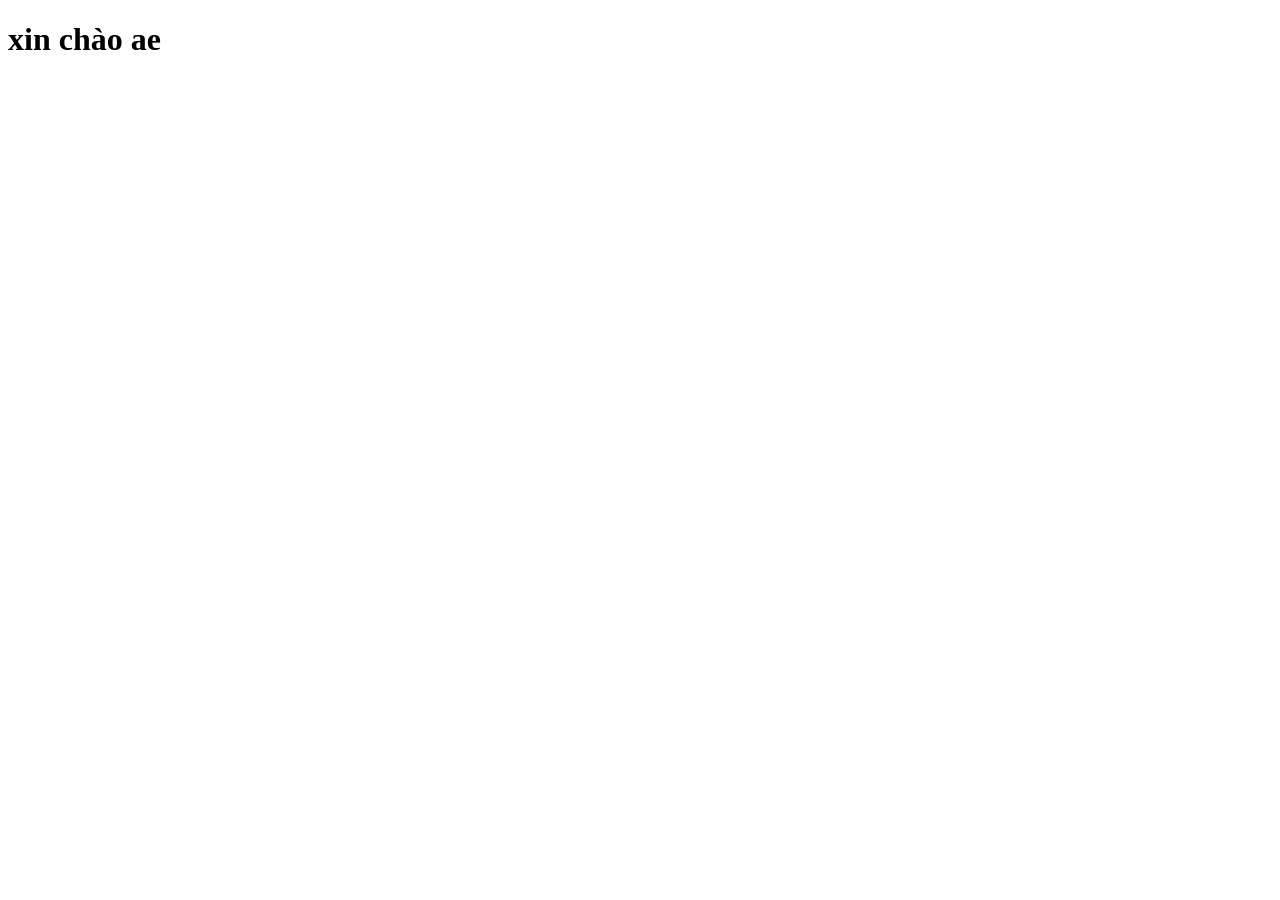
==== FE/test.html @ a073b80d "test" ====
<!DOCTYPE html>
<html lang="en">
<head>
    <meta charset="UTF-8">
    <meta name="viewport" content="width=device-width, initial-scale=1.0">
    <title>Document</title>
</head>
<body>
    <h1>xin chào ae </h1>
</body>
</html>
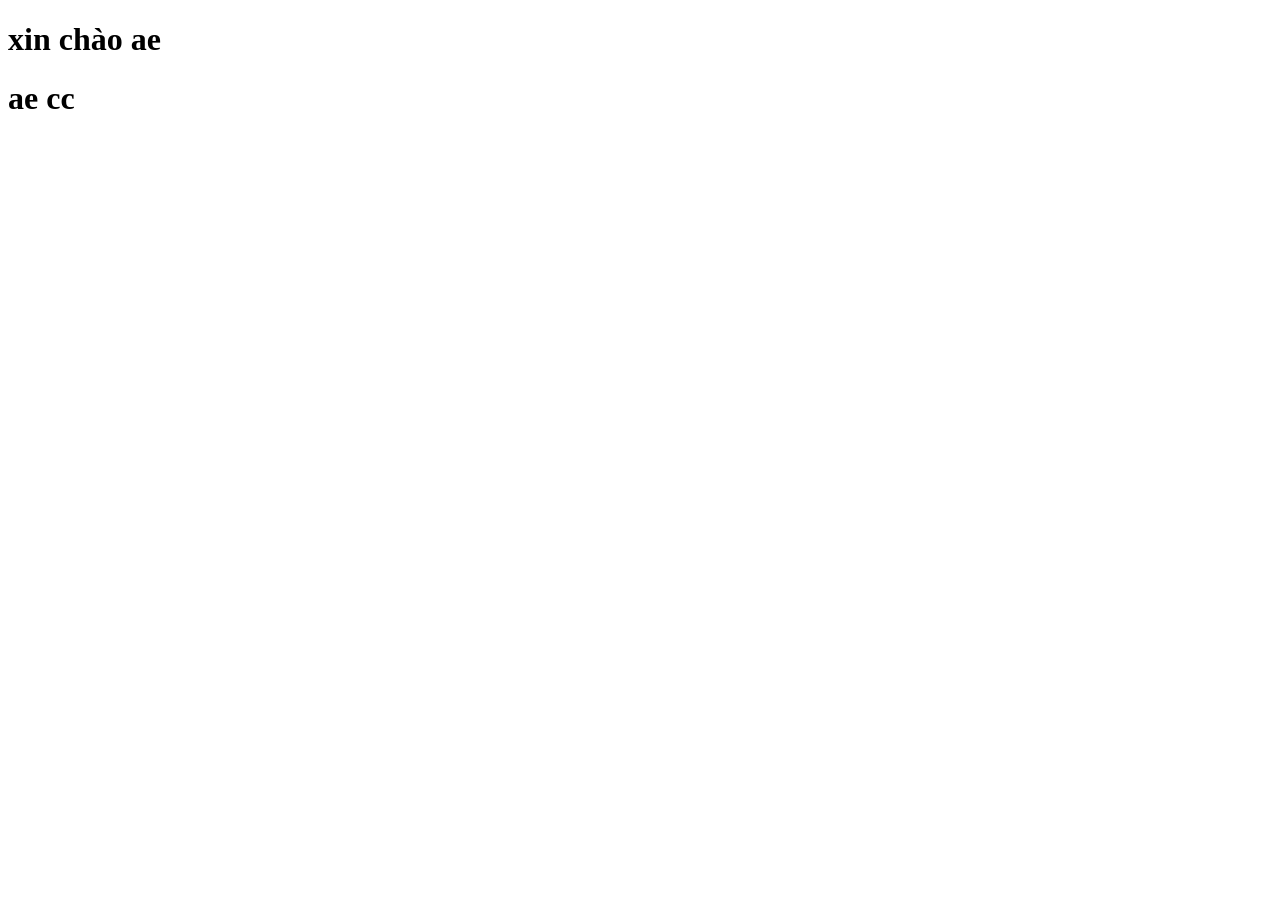
==== commit f8d66fad: "cc" ====
--- a/FE/test.html
+++ b/FE/test.html
@@ -7,5 +7,7 @@
 </head>
 <body>
     <h1>xin chào ae </h1>
+    <h1>ae cc </h1>
+    
 </body>
 </html>
